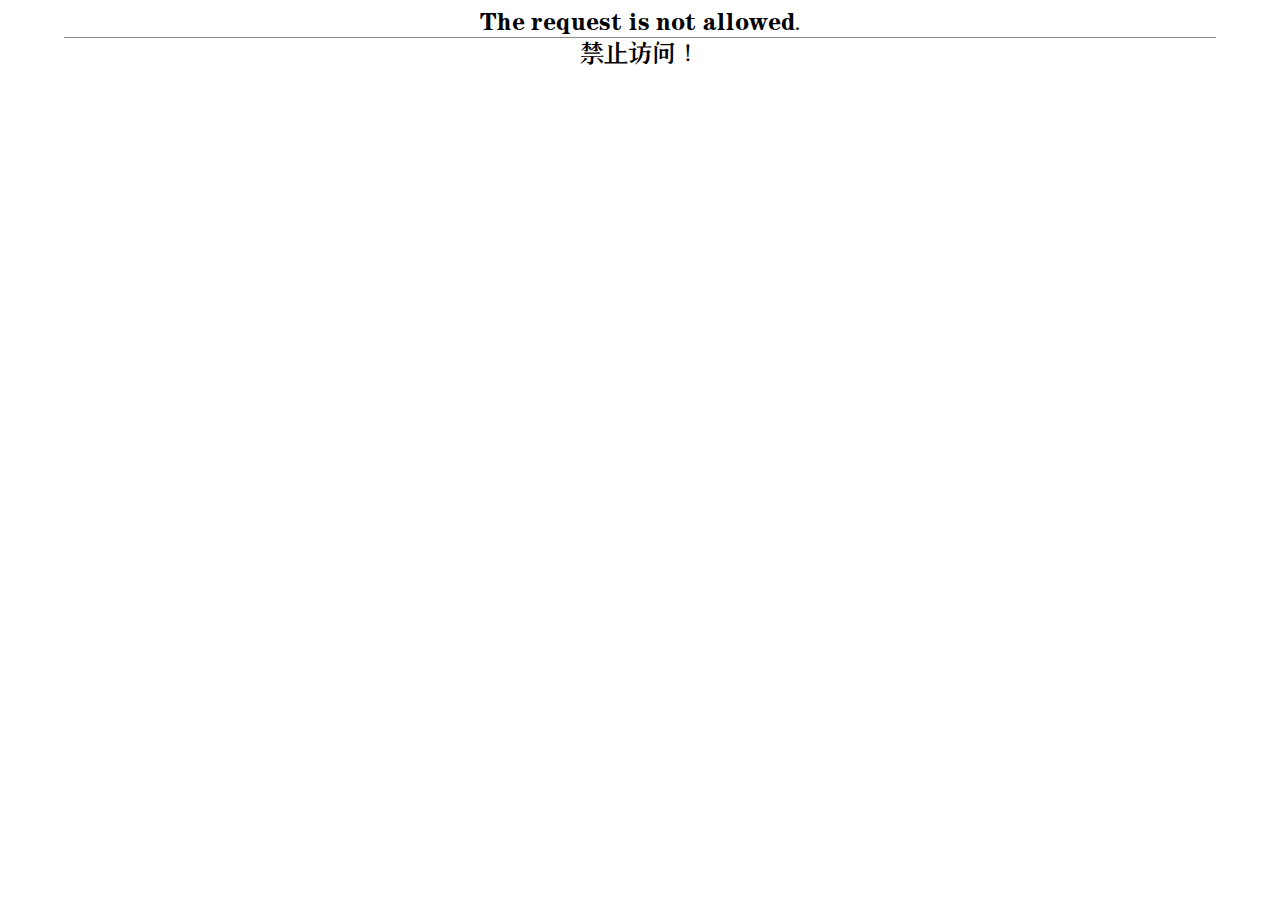
==== access-denied.html @ 05874116 "initial" ====
<html>
  <head>
    <meta charset='utf-8' />
    <meta name='viewport' content='user-scalable=no; initial-scale=1.0; maximum-scale=1.0; minimum-scale=1.0;' />
    <title>拒绝访问！ - XuanYe's Blog</title>
    <link rel='stylesheet' type='text/css' href='/css/generic.css' />
    <script src='/scripts/jquery.js'></script>
    <script src='/scripts/generic.js'></script>
    <style>
      body
      {
        text-align: center;
      }
      span.split-line
      {
        height: 1px;
        width: 90vw;
        background: #888888;
        position: absolute;
        left: 5vw;
        display: inline-block;
      }
    </style>
  </head>
  <body>
    <bg-img style='opacity: 0.5;'></bg-img>
    <h2 style='font-weight: normal;' >The request is not allowed.<br/>禁止访问！
    <span class='split-line'></span>
    <bottom-menu></bottom-menu>
  </body>
</html>
---- css/generic.css ----
@font-face {
    font-family: ZoomlaCarved;
    src: url("/res/fonts/ZoomlaCarved.ttf");
}

.nightable{}

img.bg-img
{
    overflow: hidden;
    position: fixed;
    left: 0;
    top: 0;
    width: 100%;
    height: 100%;
    
    object-fit: cover;
    
    z-index: 0;
}

body {
    font-family: ZoomlaCarved;
    left: 0;
    right: 0;
    transition: left 3s;
}

#night_mode {
    z-index: 51;
    user-select: none;
    
    position: fixed;
    right: 5vw;
    bottom: 5vw;
    
    width: 40px;
    height: 40px;
    border: none;
    border-radius: 100%;
    background-color: #ffffff;
    box-shadow: 0px 0px 10px #bbbbbb;
    
    transition-property: background-color;
    transition-duration: 2s;
    
    --active-bgcolor: #666666;
}

#night_mode:active {
    background-color: var(--active-bgcolor);
}

img.icon_nightmode {
    position: absolute;
    left: 7.5px;
    top: 7.5px;
}

blue-button {
    content: none;
    
    border: solid;
    border-width: 2px;
    border-radius: 30px;
    border-color: transparent;
    background-color: #90c0ff;
    
    padding-left: 20px;
    padding-right: 20px;
    padding-top: 8px;
    padding-bottom: 8px;
    
    display: flex;
    align-items: center;
    justify-content: center;
    
    position: relative;
    color: #eeeeee;
    user-select: none;
    
    transition-property: background-color, box-shadow, color, border-color, opacity;
    transition-duration: 2.5s, 190ms, 1.5s, 2s, 500ms;
    transition-delay: 300ms, 0, 0, 300ms, 0;
}

blue-button::after {
    content: attr(value);
}

blue-button:focus {
    border-color: #aaaaaa;
    outline: none;
}

blue-button:active {
    box-shadow: 1px 1px 9px #999999;
    background-color: #6090df;
    border: 2px solid;
    border-color: #7aaaef;
    color: #ffffff;
}

blue-button.blue-button-night
{
    background-color: #667788;
    color: #dddddd;
}

blue-button.blue-button-night:active
{
    box-shadow: 1px 1px 9px #eeeeee;
    background-color: #444444;
    border-color: #666666;
}



blue-textbox {
    border: 3px solid #dddddd;
    border-radius: 10vh;
    
    padding-left: 25px;
    padding-right: 25px;
    padding-top: 10px;
    padding-bottom: 10px;
    
    background-color: #ffffff;
    
    display: flex;
    position: relative;
    
    align-items: center;
    justify-content: center;
    text-align: center;
    
    transition-property: color, (border-color, background-color);
    transition-duration: 1s, 2s;
    transition-delay: 0, 300ms;
}

blue-textbox:focus
{
    box-shadow: 0 0 20px #a5b0e0;
}

blue-textbox.blue-textbox-night
{
    background: #888888;
    border-color: #666666;
    color: #dddddd;
}



progress-bar
{
    position: relative;
    
    width: 80%;
    height: 5vh;
    
    background: transparent;
    
    border-style: solid;
    border-width: 3px;
    border-color: #000000;
    border-radius: 8vw;
    
    display: flex;
    justify-content: center;
    align-items: center;
    
    overflow: hidden;
    
    transition: all 1500ms;
}



#sidebar
{
    position: absolute;
    content: url('/res/img/menu_icon.svg');
    display: block;
    right: 0;
    top: 0;
    z-index: 50;
    width: 10vw;
    height: 10vw;
    
    border-bottom-left-radius: 5px;
    
    transition: background-color 2s;
}

#sidebar:active
{
    background-color: #44444444;
}



#_root_container
{
    position: fixed;
    left: 0;
    top: 0;
    
    width: 100%;
    height: 100%;
    
    background-color: transparent;
    visibility: hidden;
    
    transition: all 1300ms;
}

#_sidebar_list
{
    position: fixed;
    width: 40vw;
    height: 100%;
    top: 0;
    right: -40vw;
    
    transition: all 1600ms;
    z-index: 40;
    background: #55555588;
    
    border-top-left-radius: 15px;
    border-bottom-left-radius: 15px;
    
    color: #ffffff;
}



#_loading_screen
{
    top: 0;
    left: 0;
    width: 100%;
    height: 100%;
    background-color: #eeeeee;
    position: absolute;
    display: flex;
    justify-content: center;
    align-items: center;
    text-align: center;
    transition: all 2s;
}



bottom-menu
{
    display: flex;
    justify-content: center;
    align-items: center;
}
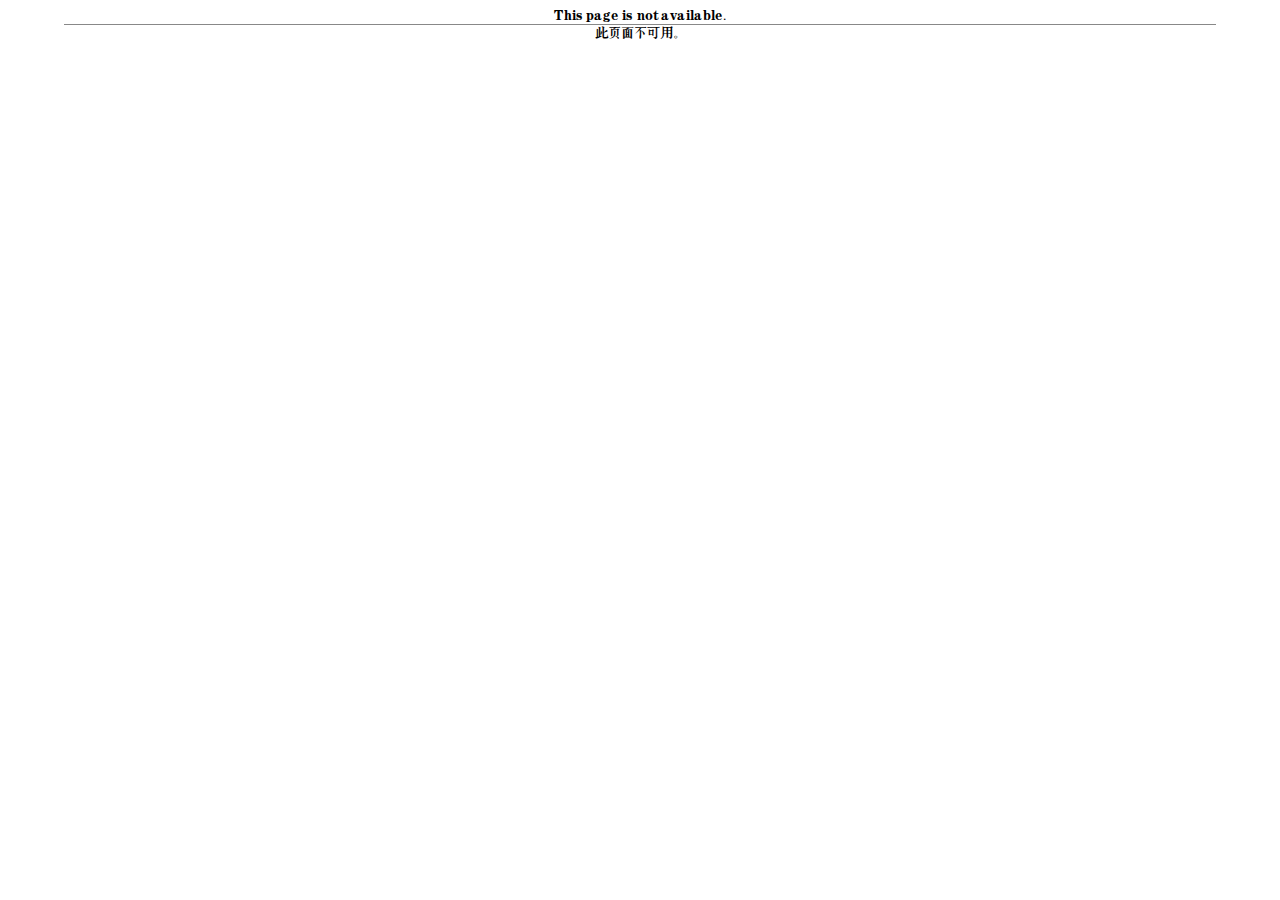
==== commit 7fb8828a: "Compress images and update cps test v2" ====
--- a/access-denied.html
+++ b/access-denied.html
@@ -24,7 +24,7 @@
   </head>
   <body>
     <bg-img style='opacity: 0.5;'></bg-img>
-    <h2 style='font-weight: normal;' >The request is not allowed.<br/>禁止访问！
+    <h5 style='font-weight: normal;' >This page is not available.<br/>此页面不可用。
     <span class='split-line'></span>
     <bottom-menu></bottom-menu>
   </body>
